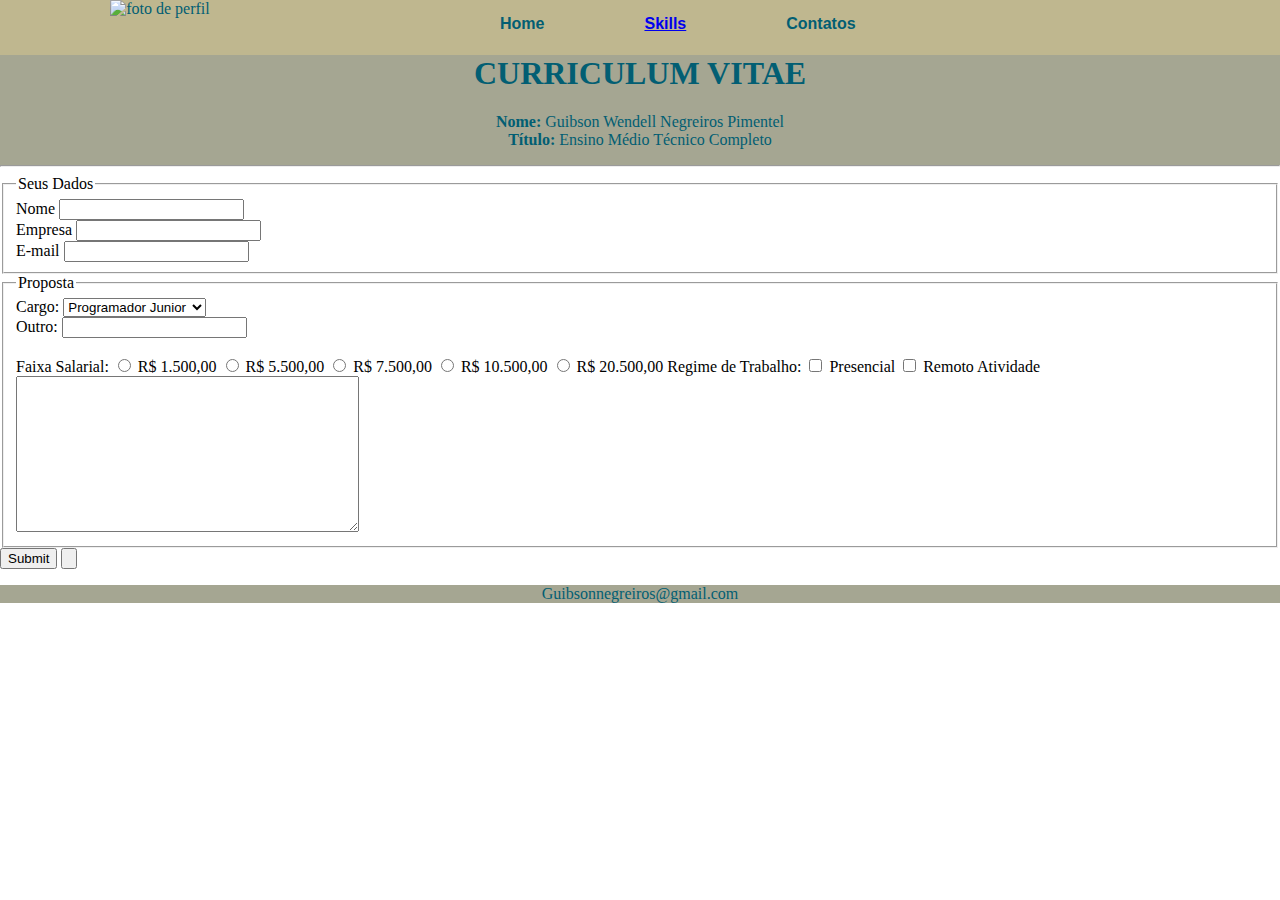
==== site/contatos.html @ ed2756ad "Add files via upload" ====
<!DOCTYPE html>
<html lang="pt-BR"><head>   
   <meta charset="UTF-8">
   <meta http-equiv="X-UA-Compatible" content="IE=edge">
   <meta name="viewport" content="width=device-width, initial-scale=1">
   <link rel="stylesheet" type="text/css" href="assets/css/site.css">
   <title> Contatos</title>
   <meta id="author" content="Guibson Wendell">
   <meta name="description" content="Curriculo desenvolvido na aula Aplicações Web">
   <meta id="keywords" content="html,web"> 
   <link rel="icon" href="">	
   <script type="text/javascript" src="assets/scripts/site.js"></script>
 </head>

 <body>
  <header>
   <nav>
	<ul>
	 <li>Home </li>	 
	 <li><a href="skills.html">Skills</a></li>
	 <li>Contatos </li>
	</ul>
   </nav>
<div class="ind-botao">
<img src="" mobile"="" title"botão="">
</div>
		
<div class="ind-logo">
	<img src="" alt="foto de perfil">
</div>
	
<div class="ind-titulo">
	     		<h1> CURRICULUM VITAE </h1>
			<p> <strong>Nome:</strong> Guibson Wendell Negreiros Pimentel <br>
     			<strong>Título:</strong> Ensino Médio Técnico Completo
			</p>
 </div>
<hr>
</header>

<main>
<form>
<fieldset>
<legend> Seus Dados </legend>
 <label> Nome </label> <input type="text" id="nome"/><br/>
 <label> Empresa </label> <input type="text" id="empresa"/><br/>
 <label> E-mail </label> <input type="text" id="email"/><br/>
</fieldset>
<fieldset>
<legend> Proposta </legend>
<label> Cargo: </label>
<select id="cargo">
	<option value="pjunior"> Programador Junior</option>
	<option value="ppleno"> Programador Pleno</option>
	<option value="psenior"> Programador Senior</option>
	<option value="ltecnico"> Lider Técnico</option>
	<option value="gerente"> Gerente</option>
	<option value="outro"> Outro</option>
</select>
<div id="outrocargo">
 <label> Outro: </label>
 <input type="text" id="outro"/>
</div>
<br/>
<label> Faixa Salarial: </label>
<input type="radio" id="1k" value="1500 name="salario/>
 <label> R$ 1.500,00</label>
<input type="radio" id="5k" value="5500 name="salario/>
 <label> R$ 5.500,00</label>
<input type="radio" id="7k" value="7500 name="salario/>
 <label> R$ 7.500,00</label>
<input type="radio" id="10k" value="10500 name="salario/>
 <label> R$ 10.500,00</label>
<input type="radio" id="20k" value="20500 name="salario/>
 <label> R$ 20.500,00</label>

<label> Regime de Trabalho: </label>
<input type="checkbox" id="presencial" value="presencial"/>
<label> Presencial </label>
<input type="checkbox" id="remoto" value="remoto"/>
<label> Remoto </label>

<label> Atividade</labe>
<br/>
<textarea id="atividade" cols="40" rows="10"></textarea>
</fieldset>

<input type="submit" name="enviar"/>
<input type="button" name="testa_js" onclick="teste()"/>

</form>

</main>
<footer>
<div>
   <p>Guibsonnegreiros@gmail.com</p>
</div>
</footer>
 
</body></html>
---- site/assets/css/site.css ----
/* Paleta de cores
#025E73 - tom de azul claro
#011F26 - tom de azul escuro
#A5A692 - tom de cinza
#BFB78F - tom de bege
#F2A71B - tom de amarelo
*/



body{margin:0; padding:0; top:0;}
header{margin:0; padding:0; top:0; background: #A5A692; color: #025E73; }
main{100%;}
footer{width: 100%; background:#A5A692; color: #025E73; text-align:center;}

ul{margin: 0; padding-left:400px; list-style: none;}  
nav{float: left; width:100%; background-color: #BFB78F; font-weight: bold; font-family: Verdana,sans-serif; font-color: #011F26; }
	nav li {float: left;}

.ind-logo{position: absolute; width: 25%; left: 0; top: 0; text-align: center;}
.ind-titulo{text-align:center;}
	.ind-titulo h1{margin-top: 0; margin-right: 0;}





/*Visualização para Smartphone (max-width: 480px)*/
@media only screen and (max-width:508px){
	nav{height: 50px; }
 		nav li{width: 100px; display:none; }
	.ind-botao{position: absolute; left:85%; cursor: pointer; text-align: right;}
		.ind-botao img {width:50px;}
	.ind-logo img{width: 100px;}

}






/*Visualizção para Pc (min-width:769px)*/
@media only screen and (min-width:509px){
 	nav{height: 40px; padding-top: 15px;}
		nav li {/*width: 15%;*/ padding-left: 100px; text-align: center;}
	.ind-botao{display:none;}
	.ind-logo img{width: 100px;}
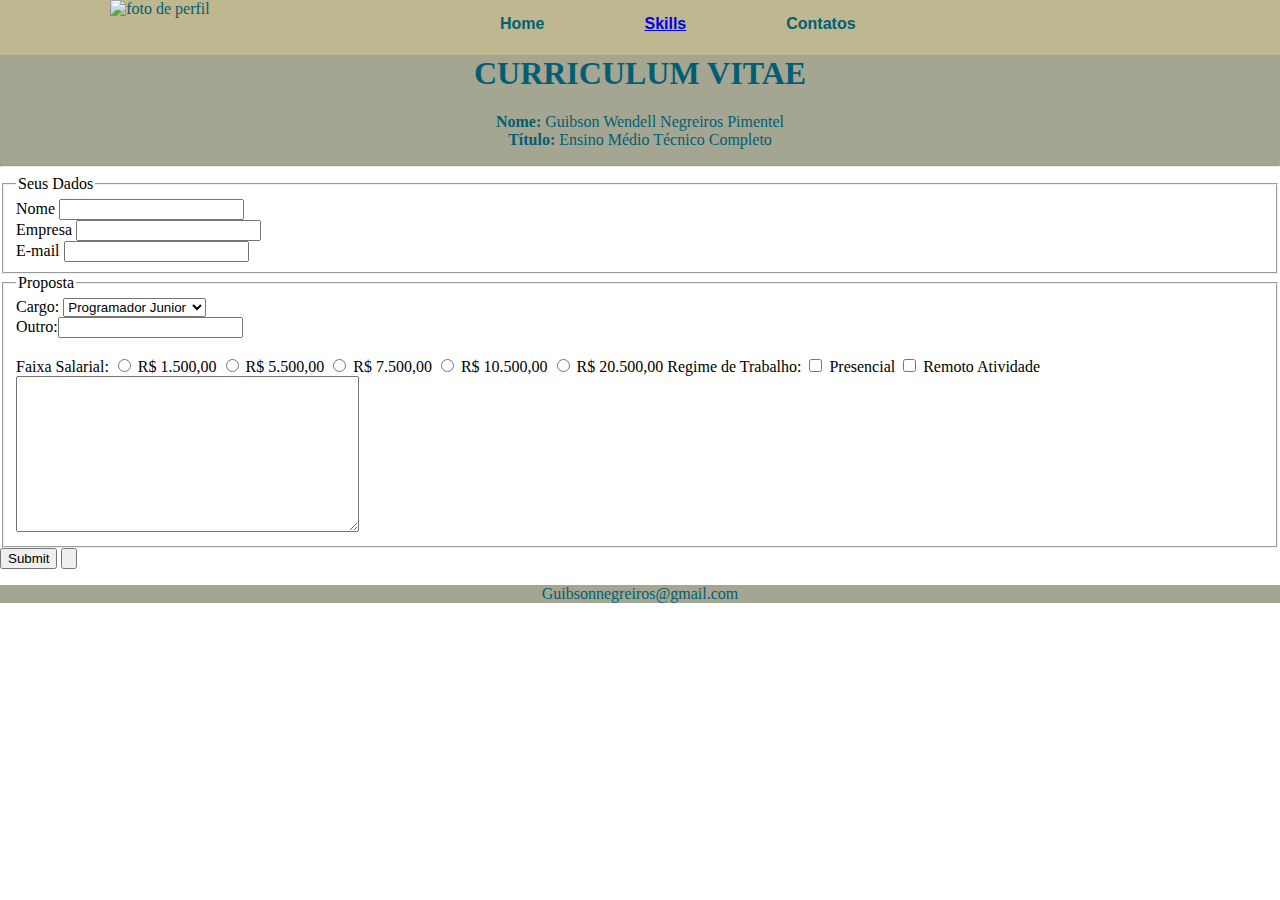
==== commit e2973dd6: "Update contatos.html" ====
--- a/site/contatos.html
+++ b/site/contatos.html
@@ -57,10 +57,7 @@
 	<option value="gerente"> Gerente</option>
 	<option value="outro"> Outro</option>
 </select>
-<div id="outrocargo">
- <label> Outro: </label>
- <input type="text" id="outro"/>
-</div>
+<div id="outrocargo" style="display: block;"><label>Outro:</label><input type="text" id="outro"></div>
 <br/>
 <label> Faixa Salarial: </label>
 <input type="radio" id="1k" value="1500 name="salario/>
@@ -97,4 +94,4 @@
 </div>
 </footer>
  
-</body></html>+</body></html>
